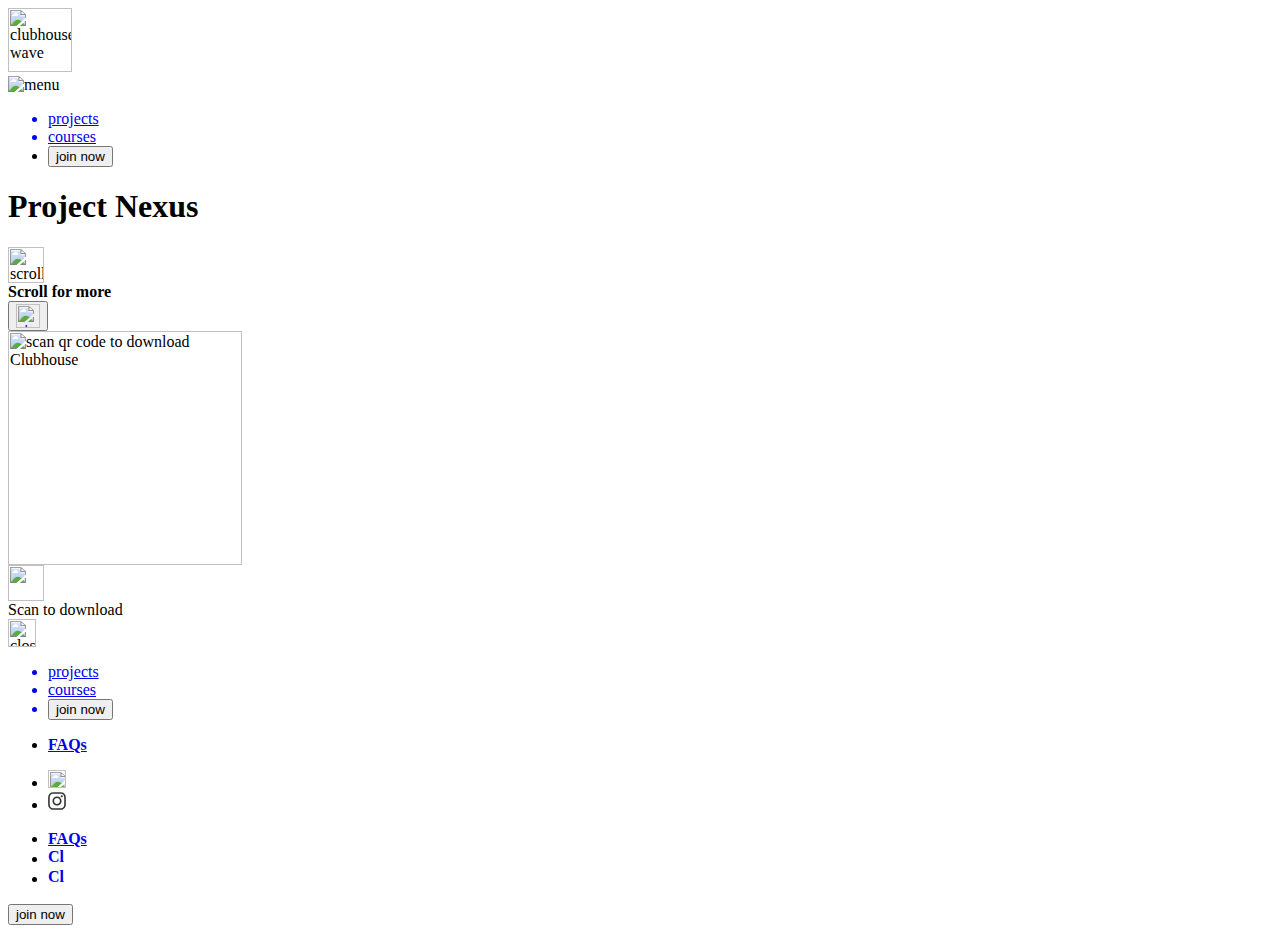
==== index.html @ d190c7ca "Project Nexus code pushed by yogi" ====
<!DOCTYPE HTML PUBLIC "-//W3C//DTD HTML 4.0 Transitional//EN" "http://www.w3.org/TR/REC-html40/loose.dtd">
<html lang="en">

<head>
  <!-- Google Tag Manager -->
  <script>(function(w,d,s,l,i){w[l]=w[l]||[];w[l].push({'gtm.start':
  new Date().getTime(),event:'gtm.js'});var f=d.getElementsByTagName(s)[0],
  j=d.createElement(s),dl=l!='dataLayer'?'&l='+l:'';j.async=true;j.src=
  'https://www.googletagmanager.com/gtm.js?id='+i+dl;f.parentNode.insertBefore(j,f);
  })(window,document,'script','dataLayer','GTM-T3HHJVG');</script>
  <!-- End Google Tag Manager -->

  
    <script src="https://browser.sentry-cdn.com/5.15.5/bundle.min.js"
      integrity="sha384-wF7Jc4ZlWVxe/L8Ji3hOIBeTgo/HwFuaeEfjGmS3EXAG7Y+7Kjjr91gJpJtr+PAT"
      crossorigin="anonymous"></script>
    <script type="text/javascript">Sentry.init({ dsn: 'https://6ce348d3f97e4220a9db5e69183fcd17@o325556.ingest.sentry.io/5245621' });</script>
  <script src="index.js"></script> 
  
  
  
  
  <meta charset="UTF-8">
  <meta name="archive.org_bot" content="noindex">
  
  <meta http-equiv="X-UA-Compatible" content="ie=edge">
  <meta name="viewport" content="width=device-width, initial-scale=1, shrink-to-fit=no">

  <link rel="shortcut icon" href="https://static-assets.clubhouseapi.com/static/favicon.8e5cc2aeba01.ico" type="image/x-icon">
  <link rel="apple-touch-icon" sizes="180x180" href="https://static-assets.clubhouseapi.com/static/apple-touch-icon.880349ac9574.png">
  <link rel="icon" type="image/png" sizes="32x32" href="https://static-assets.clubhouseapi.com/static/favicon-32x32.90cedb25a222.png">
  <link rel="icon" type="image/png" sizes="16x16" href="https://static-assets.clubhouseapi.com/static/favicon-16x16.7b5b5280ee57.png">
  <link rel="manifest" href="https://static-assets.clubhouseapi.com/static/site.87d005be8c08.webmanifest">

  <title>
    
Project Nexus

  </title>

  <link href="https://fonts.googleapis.com/css?family=Nunito:300,400,600,700,800,900&display=swap" rel="stylesheet">
  
  <style>
    a {
      cursor: pointer;
    }
  </style>
  

<style>
  @font-face {
    font-family: "GT Maru";
    font-weight: 300;
    src: url('/static/fonts/GT-Maru-Light.woff2') format("opentype");
  }
  @font-face {
    font-family: "GT Maru";
    font-weight: 400;
    src: url('/static/fonts/GT-Maru-Regular.woff2') format("opentype");
  }
  @font-face {
    font-family: "GT Maru";
    font-weight: 500;
    src: url('/static/fonts/GT-Maru-Medium.woff2') format("opentype");
  }
  @font-face {
    font-family: "GT Maru";
    font-weight: 700;
    src: url('/static/fonts/GT-Maru-Bold.woff2') format("opentype");
  }
  @font-face {
    font-family: "GT Maru";
    font-weight: 900;
    src: url('/static/fonts/GT-Maru-Black.woff2') format("opentype");
  }

  @font-face {
    font-family: "Lars Clubhouse";
    font-weight: 400;
    src: url('/static/fonts/LarsClubhouse-Regular.woff') format("woff");
  }
  @font-face {
    font-family: "Lars Clubhouse";
    font-weight: 700;
    src: url('/static/fonts/LarsClubhouse-BoldCondensed.woff') format("woff");
  }
</style>
  
    <meta name="theme-color" content="#FBF8EF" />
    <link href="https://static-assets.clubhouseapi.com/static/dotcom/main.0eab33f6b79d.css" rel="stylesheet" />
    
      <style>
        *:root {
          --ch-eggshell: #FBF8EF;
        }

        .ch-scroll-page {
          background-color: var(--ch-yellow-500);
        }

        .ch-footer-links li, .ch-copyright {
          color: var(--ch-gray-950);
        }

        .ch-theme[data-theme="dark"] {
          --ch-text-primary: var(--ch-gray-950);
          --ch-text-light: var(--ch-gray-600);
          --ch-background: var(--ch-eggshell);
          --ch-foreground: var(--ch-gray-950);
        }

  
        .ch-theme[data-theme="dark"] .ch-btn--yellow, 
        .ch-theme[data-theme="dark"] #ch-get-clubhouse-body-btn--mobile {
          background-color: var(--ch-white);
          color:var(--ch-gray-950);
        }

        .ch-theme[data-theme="dark"] .ch-btn--yellow:hover,
        .ch-theme[data-theme="dark"] #ch-get-clubhouse-body-btn--mobile:hover {
          background-color: var(--ch-gray-950);
          color: var(--ch-white);
        }

        .ch-theme[data-theme="light"] .ch-btn--yellow, 
        .ch-theme[data-theme="light"] #ch-get-clubhouse-body-btn--mobile {
          background-color: var(--ch-gray-950);
          color: var(--ch-white);
        }

        .ch-theme[data-theme="light"] .ch-btn--yellow:hover,
        .ch-theme[data-theme="light"] #ch-get-clubhouse-body-btn--mobile:hover {
          background-color: var(--ch-white);
          color: var(--ch-gray-950);
        }


        .ch-nav-links li, 
        button,
        .ch-btn--yellow {
          text-transform: lowercase;
        }

        .ch-scroll-cta {
          background-color: var(--ch-yellow-500);
        }

        .ch-scroll-cta--text {
          color: var(--ch-gray-950);
          font-weight: 700;
        }

        .ch-footer-links li, .ch-copyright {
          text-transform: unset;
        }

        .ch-social-icon:hover {
          filter: brightness(0) saturate(100%) invert(42%) sepia(100%) saturate(392%) hue-rotate(341deg) brightness(98%) contrast(103%);
        }

        .ch-action-text-container {
          font-size: 72px;
        }

        .ch-footer-links li {
          font-weight: 800;
        }

        .ch-copyright {
          font-size: 12px;
        }

        @media only screen and (max-device-width: 549px) {
          .ch-action-text-container {
            font-size: 42px;
          }
        }

      </style>
      <script>
          window.useCH2Theme = true;
      </script>
    


  
  
    
    
   
    <meta name="theme-color" content="#2F80ED">
    <meta name="title" content="Clubhouse">
    <meta name="description" content="Huuuge group voice notes with all of your friends">

    <meta property="og:type" content="website">
    <meta property="og:site_name" content="Clubhouse">
    <meta property="og:title" content="Clubhouse">
    <meta property="og:description" content="Huuuge group voice notes with all of your friends">

    <meta name="twitter:card" content="summary">
    <meta name="twitter:site" content="@clubhouse">
    <meta name="twitter:title" content="Clubhouse">
    <meta name="twitter:description" content="Huuuge group voice notes with all of your friends">

    
      <meta property="og:url" content="https://www.clubhouse.com/">
      <meta name="twitter:url" content="https://www.clubhouse.com/">
    


    
      <meta property="og:image" content="https://static-assets.clubhouseapi.com/static/img/full_tn_new.bb150f3218ef.png">
      <meta name="twitter:image" content="https://static-assets.clubhouseapi.com/static/img/full_tn_new.bb150f3218ef.png">
    

    
  
  
  
</head>
<body class="">
  <!-- Google Tag Manager (noscript) -->
  <noscript><iframe src="https://www.googletagmanager.com/ns.html?id=GTM-T3HHJVG"
  height="0" width="0" style="display:none;visibility:hidden"></iframe></noscript>
  <!-- End Google Tag Manager (noscript) -->
  
            
        <div class="ch-scroll-buffer" id="scroll-buffer"></div>
        <div class="ch-landing">
            <header>
                <div
                    class="ch-landing-img-container ch-avatar-group-block"
                    id="ch-hand-logo-container"
                >
                    <div class="ch-hand-wave-img-container">
                        <img
                            class="ch-wave-img"
                            alt="clubhouse wave"
                            src=https://static-assets.clubhouseapi.com/static/img/img_hand_wave.3454a59f2b06.svg
                            height="64"
                        />
                        <img
                            class="ch-wave-img"
                            alt="clubhouse wave"
                            src=https://static-assets.clubhouseapi.com/static/img/img_hand_wave.3454a59f2b06.svg
                            style="clip-path: inset(100% 0 0 0)"
                            id="ch-hand-logo-dark-theme"
                        />
                    </div>
                </div>
                <div
                    class="ch-device-restricted--mobile ch-mobile-menu-container ch-theme ch-avatar-group-block"
                >
                    <!-- <a class="ch-mobile-get-app-link" href="https://clubhouse.com/app"
                        >get the app</a
                    > -->
                    <div
                        class="ch-landing-img-container ch-device-restricted--mobile"
                        id="ch-hamburger-menu-container"
                    >
                        <img
                            class="ch-hamburger-menu-img"
                            id="ch-hamburger-menu-light-theme"
                            alt="menu"
                            src=https://static-assets.clubhouseapi.com/static/img/icon_hamburger_menu_dark.e3b1cf329cb8.svg
                            id="ch-hamburger-menu-light-theme"
                        />
                        <img
                            class="ch-hamburger-menu-img"
                            alt="menu"
                            src=https://static-assets.clubhouseapi.com/static/img/icon_hamburger_menu_dark.e3b1cf329cb8.svg
                            style="clip-path: inset(100% 0 0 0)"
                            id="ch-hamburger-menu-dark-theme"
                        />
                    </div>
                </div>
                <ul
                    class="ch-nav-links ch-theme ch-avatar-group-block"
                    data-theme="light"
                >
                    <a href="#">
                        <li>Projects</li>
                    </a>
                    <a href="./Courses.html" target="main_frame">
                        <li>Courses</li>
                    </a>
                    <li>
                        <button
                            class="ch-btn--transparent ch-header-btn"
                            id="ch-header-cta-btn"
                        >
                            Join Now
                        </button>
                    </li>
                </ul>
            </header>
            <main>
                <div class="ch-main-content-container" id="main_frame">
                    <div id="ch-logo-arrow-container">
                        <div
                            class="ch-landing-img-container ch-avatar-group-block"
                            id="ch-logo-container"
                        >
                            <!-- <img
                                class="ch-landing-img ch-mount-animation--slide-bottom"
                                src=https://static-assets.clubhouseapi.com/static/img/clubhouse_logo_dark.2677abb66623.svg
                                alt="Clubhouse logo"
                                id="ch-image-light"
                            /> -->
                            <h1>Project Nexus</h1>
                            <!-- <img
                                class="ch-landing-img"
                                src=https://static-assets.clubhouseapi.com/static/img/clubhouse_logo_dark.2677abb66623.svg
                                alt="Clubhouse logo"
                                id="ch-image-dark-theme"
                                style="clip-path: inset(100% 0 0 0)"
                            /> -->
                        </div>

                        <div class="ch-floating-arrow ch-invisible" id="floating-arrow">
                            <img
                                src=https://static-assets.clubhouseapi.com/static/img/icon_arrow_down.30d965af62c2.svg
                                alt="scroll for more"
                                height="36"
                            />
                        </div>
                    </div>
                    <div class="ch-action-text-container" style="display: none">
                        <div
                            class="ch-theme ch-avatar-group-block ch-cta-text"
                            data-theme="dark"
                        >
                            <span class="ch-device-restricted--desktop">
                                Innovate. Collaborate. Elevate
                                
                            </span>
                            <span class="ch-device-restricted--mobile">
                                Innovate. Collaborate. Elevate
                            </span>
                        </div>
                        <div class="ch-btn-container ch-theme" data-theme="light"> 
                            <div class="ch-device-restricted--mobile">
                                <a href="#">
                                    <button
                                        class="ch-btn--yellow ch-avatar-group-block"
                                        id="ch-get-clubhouse-body-btn--mobile"
                                    >
                                        button
                                    </button>
                                </a>
                            </div>
                            <div
                                class="ch-device-restricted--desktop ch-desktop-action-btn-container"
                            >
                                <button
                                    class="ch-btn--yellow ch-avatar-group-block"
                                    id="ch-get-clubhouse-body-btn"
                                >
                                button
                                </button>
                            </div>
                        </div>
                    </div>
                </div>
            </main>
            <div class="ch-scroll-cta">
                <div class="ch-scroll-cta--text">Scroll for more</div>
            </div>
        </div>
        <div class="ch-scroll-page"></div>
        <div class="ch-overlay ch-hidden" id="ch-modal-overlay">
            <div class="ch-overlay-content">
                <div class="ch-modal">
                    <div class="ch-modal-close-btn-container">
                        <button
                            class="ch-btn--transparent ch-btn--compact ch-btn--borderless"
                            id="ch-modal-close-btn"
                        >
                            <img
                                alt="close modal"
                                src=https://static-assets.clubhouseapi.com/static/img/icon_close.0c3f7f7dc68d.svg
                                height="24"
                            />
                        </button>
                    </div>
                    <div class="ch-modal-content">
                        <img
                            alt="scan qr code to download Clubhouse"
                            src=https://static-assets.clubhouseapi.com/static/img/homepage/qr_code_dark.abd8babca33e.png
                            height="234"
                        />
                    </div>
                    <div class="ch-modal-subtext-container">
                        <div>
                            <div class="ch-modal-download-arrow-container">
                                <img
                                    class="ch-modal-download-arrow"
                                    src=https://static-assets.clubhouseapi.com/static/img/icon_arrow_down.30d965af62c2.svg
                                    height="36"
                                />
                            </div>
                            <div class="ch-modal-subtext">Scan to download</div>
                        </div>
                    </div>
                </div>
            </div>
        </div>
        <div class="ch-hamburger-menu-content ch-hidden">
            <div class="ch-hamburger-menu-close-btn-container">
                <img
                    alt="close menu"
                    src=https://static-assets.clubhouseapi.com/static/img/icon_close.0c3f7f7dc68d.svg
                    height="28"
                    id="ch-close-menu"
                />
            </div>
            <ul
                class="ch-nav-links ch-avatar-group-block ch-mobile-nav-links"
                data-theme="dark"
            >
                <a href="#">
                    <li>Projects</li>
                </a>
                <a href="./Courses.html">
                    <li>Courses</li>
                </a>
                <a href="#">
                    <li>
                        <button class="ch-btn--transparent">Join Now</button>
                    </li>
                </a>
            </ul>
            <footer class="ch-hamburger-footer">
                <ul class="ch-footer-links">
                    
                    <li>
                        <a href="#">FAQs</a>
                    </li>
                </ul>
                <ul class="ch-footer-links ch-hamburger-social-links">
                    <li>
                        <a href="#">
                            <img
                                src=https://static-assets.clubhouseapi.com/static/img/icon_twitter_web_dark.9a4902b61f14.svg
                                alt="Clubhouse twitter"
                                class="ch-social-icon"
                                height="18"
                            />
                        </a>
                    </li>
                    <li>
                        <a href="#">
                            <img
                                src="asserts/insta_logo.svg"

                                alt="instagram"
                                class="ch-social-icon"
                                height="18"
                            />
                        </a>
                    </li>
                </ul>
                
            </footer>
            
        </div>
        <footer class="ch-device-restricted--desktop">
            <ul class="ch-footer-links ch-avatar-group-block">
                
                <li>
                    <a href="#">FAQs</a>
                </li>
                <li>
                    <a href="#">
                        <img
                            src=https://static-assets.clubhouseapi.com/static/img/icon_twitter_web_ch2.c75ce32d753d.svg
                            alt="Clubhouse twitter"
                            class="ch-social-icon"
                            height="16"
                        />
                    </a>
                </li>
                <li>
                    <a href="#">
                        <img
                            src=https://static-assets.clubhouseapi.com/static/img/icon_instagram_web_ch2.268a91db2063.svg
                            alt="Clubhouse instagram"
                            class="ch-social-icon"
                            height="16"
                        />
                    </a>
                </li>
            </ul>
            <!-- <div class="ch-copyright ch-avatar-group-block">
                &#169; <span class="ch-copyright-year">2023</span> Alpha Exploration Co.
                
            </div> -->
            <button
            class="ch-btn--transparent ch-header-btn"
            id="ch-header-cta-btn"
        >
            Join Now
        </button>

            
        </footer>
        <div id="avatar-groups">
            <div class="ch-avatar-group-block"></div>
        </div>
    
            
  
   <script defer>
    if (CSS && "paintWorklet" in CSS) {
      CSS.paintWorklet.addModule("https://static-assets.clubhouseapi.com/static/js/vendor/smoothCorners.d2b6a990963b.js");
    }
    </script> 
    <script src="https://static-assets.clubhouseapi.com/static/dotcom/bundle.9d53a80a5011.js"></script>


  <script id="__ch_content_data" type="application/json">""</script>
 
  
</body>
</html>
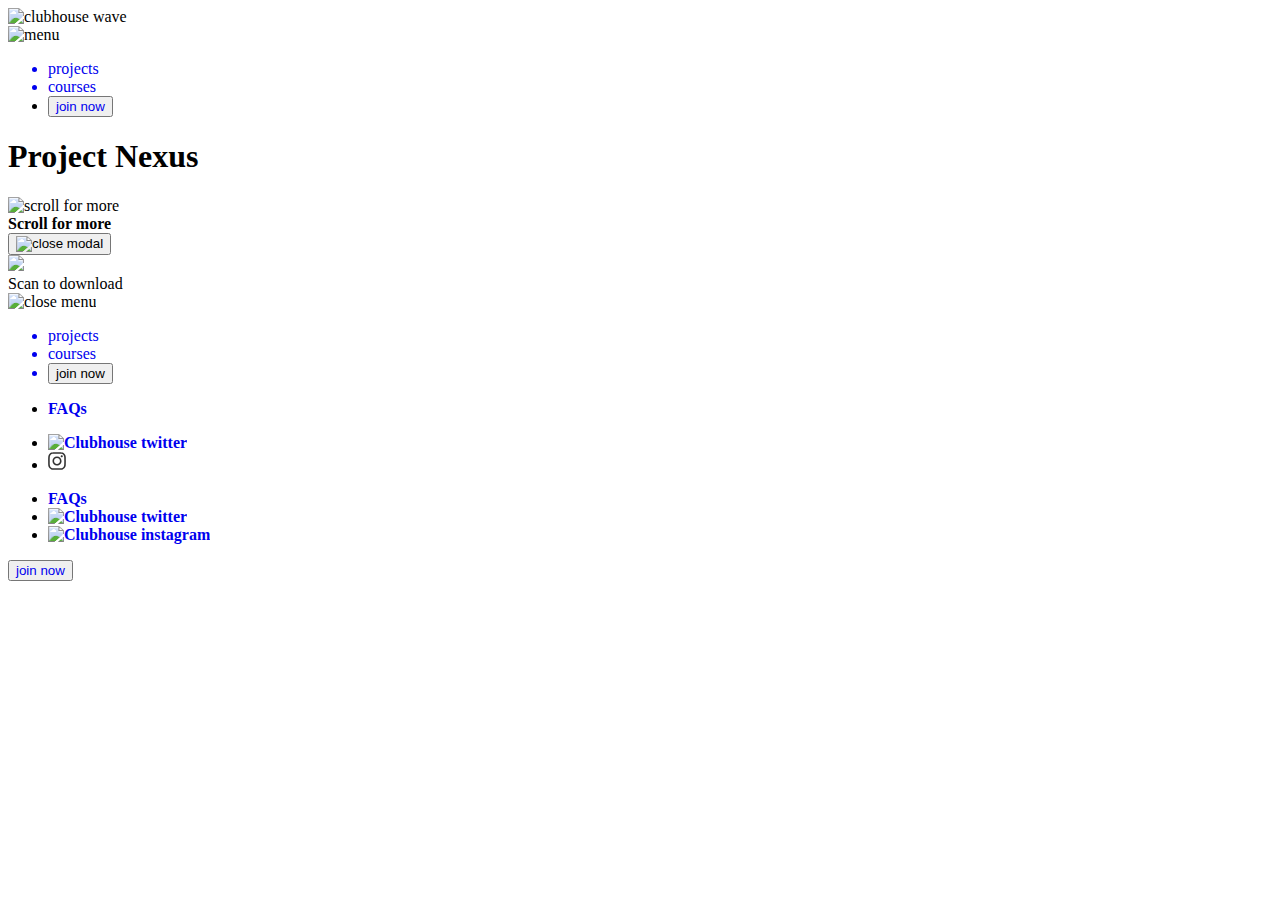
==== commit 761dfdc9: "Add files via upload" ====
--- a/index.html
+++ b/index.html
@@ -1,528 +1,530 @@
-
-
-
-<!DOCTYPE HTML PUBLIC "-//W3C//DTD HTML 4.0 Transitional//EN" "http://www.w3.org/TR/REC-html40/loose.dtd">
-<html lang="en">
-
-<head>
-  <!-- Google Tag Manager -->
-  <script>(function(w,d,s,l,i){w[l]=w[l]||[];w[l].push({'gtm.start':
-  new Date().getTime(),event:'gtm.js'});var f=d.getElementsByTagName(s)[0],
-  j=d.createElement(s),dl=l!='dataLayer'?'&l='+l:'';j.async=true;j.src=
-  'https://www.googletagmanager.com/gtm.js?id='+i+dl;f.parentNode.insertBefore(j,f);
-  })(window,document,'script','dataLayer','GTM-T3HHJVG');</script>
-  <!-- End Google Tag Manager -->
-
-  
-    <script src="https://browser.sentry-cdn.com/5.15.5/bundle.min.js"
-      integrity="sha384-wF7Jc4ZlWVxe/L8Ji3hOIBeTgo/HwFuaeEfjGmS3EXAG7Y+7Kjjr91gJpJtr+PAT"
-      crossorigin="anonymous"></script>
-    <script type="text/javascript">Sentry.init({ dsn: 'https://6ce348d3f97e4220a9db5e69183fcd17@o325556.ingest.sentry.io/5245621' });</script>
-  <script src="index.js"></script> 
-  
-  
-  
-  
-  <meta charset="UTF-8">
-  <meta name="archive.org_bot" content="noindex">
-  
-  <meta http-equiv="X-UA-Compatible" content="ie=edge">
-  <meta name="viewport" content="width=device-width, initial-scale=1, shrink-to-fit=no">
-
-  <link rel="shortcut icon" href="https://static-assets.clubhouseapi.com/static/favicon.8e5cc2aeba01.ico" type="image/x-icon">
-  <link rel="apple-touch-icon" sizes="180x180" href="https://static-assets.clubhouseapi.com/static/apple-touch-icon.880349ac9574.png">
-  <link rel="icon" type="image/png" sizes="32x32" href="https://static-assets.clubhouseapi.com/static/favicon-32x32.90cedb25a222.png">
-  <link rel="icon" type="image/png" sizes="16x16" href="https://static-assets.clubhouseapi.com/static/favicon-16x16.7b5b5280ee57.png">
-  <link rel="manifest" href="https://static-assets.clubhouseapi.com/static/site.87d005be8c08.webmanifest">
-
-  <title>
-    
-Project Nexus
-
-  </title>
-
-  <link href="https://fonts.googleapis.com/css?family=Nunito:300,400,600,700,800,900&display=swap" rel="stylesheet">
-  
-  <style>
-    a {
-      cursor: pointer;
-    }
-  </style>
-  
-
-<style>
-  @font-face {
-    font-family: "GT Maru";
-    font-weight: 300;
-    src: url('/static/fonts/GT-Maru-Light.woff2') format("opentype");
-  }
-  @font-face {
-    font-family: "GT Maru";
-    font-weight: 400;
-    src: url('/static/fonts/GT-Maru-Regular.woff2') format("opentype");
-  }
-  @font-face {
-    font-family: "GT Maru";
-    font-weight: 500;
-    src: url('/static/fonts/GT-Maru-Medium.woff2') format("opentype");
-  }
-  @font-face {
-    font-family: "GT Maru";
-    font-weight: 700;
-    src: url('/static/fonts/GT-Maru-Bold.woff2') format("opentype");
-  }
-  @font-face {
-    font-family: "GT Maru";
-    font-weight: 900;
-    src: url('/static/fonts/GT-Maru-Black.woff2') format("opentype");
-  }
-
-  @font-face {
-    font-family: "Lars Clubhouse";
-    font-weight: 400;
-    src: url('/static/fonts/LarsClubhouse-Regular.woff') format("woff");
-  }
-  @font-face {
-    font-family: "Lars Clubhouse";
-    font-weight: 700;
-    src: url('/static/fonts/LarsClubhouse-BoldCondensed.woff') format("woff");
-  }
-</style>
-  
-    <meta name="theme-color" content="#FBF8EF" />
-    <link href="https://static-assets.clubhouseapi.com/static/dotcom/main.0eab33f6b79d.css" rel="stylesheet" />
-    
-      <style>
-        *:root {
-          --ch-eggshell: #FBF8EF;
-        }
-
-        .ch-scroll-page {
-          background-color: var(--ch-yellow-500);
-        }
-
-        .ch-footer-links li, .ch-copyright {
-          color: var(--ch-gray-950);
-        }
-
-        .ch-theme[data-theme="dark"] {
-          --ch-text-primary: var(--ch-gray-950);
-          --ch-text-light: var(--ch-gray-600);
-          --ch-background: var(--ch-eggshell);
-          --ch-foreground: var(--ch-gray-950);
-        }
-
-  
-        .ch-theme[data-theme="dark"] .ch-btn--yellow, 
-        .ch-theme[data-theme="dark"] #ch-get-clubhouse-body-btn--mobile {
-          background-color: var(--ch-white);
-          color:var(--ch-gray-950);
-        }
-
-        .ch-theme[data-theme="dark"] .ch-btn--yellow:hover,
-        .ch-theme[data-theme="dark"] #ch-get-clubhouse-body-btn--mobile:hover {
-          background-color: var(--ch-gray-950);
-          color: var(--ch-white);
-        }
-
-        .ch-theme[data-theme="light"] .ch-btn--yellow, 
-        .ch-theme[data-theme="light"] #ch-get-clubhouse-body-btn--mobile {
-          background-color: var(--ch-gray-950);
-          color: var(--ch-white);
-        }
-
-        .ch-theme[data-theme="light"] .ch-btn--yellow:hover,
-        .ch-theme[data-theme="light"] #ch-get-clubhouse-body-btn--mobile:hover {
-          background-color: var(--ch-white);
-          color: var(--ch-gray-950);
-        }
-
-
-        .ch-nav-links li, 
-        button,
-        .ch-btn--yellow {
-          text-transform: lowercase;
-        }
-
-        .ch-scroll-cta {
-          background-color: var(--ch-yellow-500);
-        }
-
-        .ch-scroll-cta--text {
-          color: var(--ch-gray-950);
-          font-weight: 700;
-        }
-
-        .ch-footer-links li, .ch-copyright {
-          text-transform: unset;
-        }
-
-        .ch-social-icon:hover {
-          filter: brightness(0) saturate(100%) invert(42%) sepia(100%) saturate(392%) hue-rotate(341deg) brightness(98%) contrast(103%);
-        }
-
-        .ch-action-text-container {
-          font-size: 72px;
-        }
-
-        .ch-footer-links li {
-          font-weight: 800;
-        }
-
-        .ch-copyright {
-          font-size: 12px;
-        }
-
-        @media only screen and (max-device-width: 549px) {
-          .ch-action-text-container {
-            font-size: 42px;
-          }
-        }
-
-      </style>
-      <script>
-          window.useCH2Theme = true;
-      </script>
-    
-
-
-  
-  
-    
-    
-   
-    <meta name="theme-color" content="#2F80ED">
-    <meta name="title" content="Clubhouse">
-    <meta name="description" content="Huuuge group voice notes with all of your friends">
-
-    <meta property="og:type" content="website">
-    <meta property="og:site_name" content="Clubhouse">
-    <meta property="og:title" content="Clubhouse">
-    <meta property="og:description" content="Huuuge group voice notes with all of your friends">
-
-    <meta name="twitter:card" content="summary">
-    <meta name="twitter:site" content="@clubhouse">
-    <meta name="twitter:title" content="Clubhouse">
-    <meta name="twitter:description" content="Huuuge group voice notes with all of your friends">
-
-    
-      <meta property="og:url" content="https://www.clubhouse.com/">
-      <meta name="twitter:url" content="https://www.clubhouse.com/">
-    
-
-
-    
-      <meta property="og:image" content="https://static-assets.clubhouseapi.com/static/img/full_tn_new.bb150f3218ef.png">
-      <meta name="twitter:image" content="https://static-assets.clubhouseapi.com/static/img/full_tn_new.bb150f3218ef.png">
-    
-
-    
-  
-  
-  
-</head>
-<body class="">
-  <!-- Google Tag Manager (noscript) -->
-  <noscript><iframe src="https://www.googletagmanager.com/ns.html?id=GTM-T3HHJVG"
-  height="0" width="0" style="display:none;visibility:hidden"></iframe></noscript>
-  <!-- End Google Tag Manager (noscript) -->
-  
-            
-        <div class="ch-scroll-buffer" id="scroll-buffer"></div>
-        <div class="ch-landing">
-            <header>
-                <div
-                    class="ch-landing-img-container ch-avatar-group-block"
-                    id="ch-hand-logo-container"
-                >
-                    <div class="ch-hand-wave-img-container">
-                        <img
-                            class="ch-wave-img"
-                            alt="clubhouse wave"
-                            src=https://static-assets.clubhouseapi.com/static/img/img_hand_wave.3454a59f2b06.svg
-                            height="64"
-                        />
-                        <img
-                            class="ch-wave-img"
-                            alt="clubhouse wave"
-                            src=https://static-assets.clubhouseapi.com/static/img/img_hand_wave.3454a59f2b06.svg
-                            style="clip-path: inset(100% 0 0 0)"
-                            id="ch-hand-logo-dark-theme"
-                        />
-                    </div>
-                </div>
-                <div
-                    class="ch-device-restricted--mobile ch-mobile-menu-container ch-theme ch-avatar-group-block"
-                >
-                    <!-- <a class="ch-mobile-get-app-link" href="https://clubhouse.com/app"
-                        >get the app</a
-                    > -->
-                    <div
-                        class="ch-landing-img-container ch-device-restricted--mobile"
-                        id="ch-hamburger-menu-container"
-                    >
-                        <img
-                            class="ch-hamburger-menu-img"
-                            id="ch-hamburger-menu-light-theme"
-                            alt="menu"
-                            src=https://static-assets.clubhouseapi.com/static/img/icon_hamburger_menu_dark.e3b1cf329cb8.svg
-                            id="ch-hamburger-menu-light-theme"
-                        />
-                        <img
-                            class="ch-hamburger-menu-img"
-                            alt="menu"
-                            src=https://static-assets.clubhouseapi.com/static/img/icon_hamburger_menu_dark.e3b1cf329cb8.svg
-                            style="clip-path: inset(100% 0 0 0)"
-                            id="ch-hamburger-menu-dark-theme"
-                        />
-                    </div>
-                </div>
-                <ul
-                    class="ch-nav-links ch-theme ch-avatar-group-block"
-                    data-theme="light"
-                >
-                    <a href="#">
-                        <li>Projects</li>
-                    </a>
-                    <a href="./Courses.html" target="main_frame">
-                        <li>Courses</li>
-                    </a>
-                    <li>
-                        <button
-                            class="ch-btn--transparent ch-header-btn"
-                            id="ch-header-cta-btn"
-                        >
-                            Join Now
-                        </button>
-                    </li>
-                </ul>
-            </header>
-            <main>
-                <div class="ch-main-content-container" id="main_frame">
-                    <div id="ch-logo-arrow-container">
-                        <div
-                            class="ch-landing-img-container ch-avatar-group-block"
-                            id="ch-logo-container"
-                        >
-                            <!-- <img
-                                class="ch-landing-img ch-mount-animation--slide-bottom"
-                                src=https://static-assets.clubhouseapi.com/static/img/clubhouse_logo_dark.2677abb66623.svg
-                                alt="Clubhouse logo"
-                                id="ch-image-light"
-                            /> -->
-                            <h1>Project Nexus</h1>
-                            <!-- <img
-                                class="ch-landing-img"
-                                src=https://static-assets.clubhouseapi.com/static/img/clubhouse_logo_dark.2677abb66623.svg
-                                alt="Clubhouse logo"
-                                id="ch-image-dark-theme"
-                                style="clip-path: inset(100% 0 0 0)"
-                            /> -->
-                        </div>
-
-                        <div class="ch-floating-arrow ch-invisible" id="floating-arrow">
-                            <img
-                                src=https://static-assets.clubhouseapi.com/static/img/icon_arrow_down.30d965af62c2.svg
-                                alt="scroll for more"
-                                height="36"
-                            />
-                        </div>
-                    </div>
-                    <div class="ch-action-text-container" style="display: none">
-                        <div
-                            class="ch-theme ch-avatar-group-block ch-cta-text"
-                            data-theme="dark"
-                        >
-                            <span class="ch-device-restricted--desktop">
-                                Innovate. Collaborate. Elevate
-                                
-                            </span>
-                            <span class="ch-device-restricted--mobile">
-                                Innovate. Collaborate. Elevate
-                            </span>
-                        </div>
-                        <div class="ch-btn-container ch-theme" data-theme="light"> 
-                            <div class="ch-device-restricted--mobile">
-                                <a href="#">
-                                    <button
-                                        class="ch-btn--yellow ch-avatar-group-block"
-                                        id="ch-get-clubhouse-body-btn--mobile"
-                                    >
-                                        button
-                                    </button>
-                                </a>
-                            </div>
-                            <div
-                                class="ch-device-restricted--desktop ch-desktop-action-btn-container"
-                            >
-                                <button
-                                    class="ch-btn--yellow ch-avatar-group-block"
-                                    id="ch-get-clubhouse-body-btn"
-                                >
-                                button
-                                </button>
-                            </div>
-                        </div>
-                    </div>
-                </div>
-            </main>
-            <div class="ch-scroll-cta">
-                <div class="ch-scroll-cta--text">Scroll for more</div>
-            </div>
-        </div>
-        <div class="ch-scroll-page"></div>
-        <div class="ch-overlay ch-hidden" id="ch-modal-overlay">
-            <div class="ch-overlay-content">
-                <div class="ch-modal">
-                    <div class="ch-modal-close-btn-container">
-                        <button
-                            class="ch-btn--transparent ch-btn--compact ch-btn--borderless"
-                            id="ch-modal-close-btn"
-                        >
-                            <img
-                                alt="close modal"
-                                src=https://static-assets.clubhouseapi.com/static/img/icon_close.0c3f7f7dc68d.svg
-                                height="24"
-                            />
-                        </button>
-                    </div>
-                    <div class="ch-modal-content">
-                        <img
-                            alt="scan qr code to download Clubhouse"
-                            src=https://static-assets.clubhouseapi.com/static/img/homepage/qr_code_dark.abd8babca33e.png
-                            height="234"
-                        />
-                    </div>
-                    <div class="ch-modal-subtext-container">
-                        <div>
-                            <div class="ch-modal-download-arrow-container">
-                                <img
-                                    class="ch-modal-download-arrow"
-                                    src=https://static-assets.clubhouseapi.com/static/img/icon_arrow_down.30d965af62c2.svg
-                                    height="36"
-                                />
-                            </div>
-                            <div class="ch-modal-subtext">Scan to download</div>
-                        </div>
-                    </div>
-                </div>
-            </div>
-        </div>
-        <div class="ch-hamburger-menu-content ch-hidden">
-            <div class="ch-hamburger-menu-close-btn-container">
-                <img
-                    alt="close menu"
-                    src=https://static-assets.clubhouseapi.com/static/img/icon_close.0c3f7f7dc68d.svg
-                    height="28"
-                    id="ch-close-menu"
-                />
-            </div>
-            <ul
-                class="ch-nav-links ch-avatar-group-block ch-mobile-nav-links"
-                data-theme="dark"
-            >
-                <a href="#">
-                    <li>Projects</li>
-                </a>
-                <a href="./Courses.html">
-                    <li>Courses</li>
-                </a>
-                <a href="#">
-                    <li>
-                        <button class="ch-btn--transparent">Join Now</button>
-                    </li>
-                </a>
-            </ul>
-            <footer class="ch-hamburger-footer">
-                <ul class="ch-footer-links">
-                    
-                    <li>
-                        <a href="#">FAQs</a>
-                    </li>
-                </ul>
-                <ul class="ch-footer-links ch-hamburger-social-links">
-                    <li>
-                        <a href="#">
-                            <img
-                                src=https://static-assets.clubhouseapi.com/static/img/icon_twitter_web_dark.9a4902b61f14.svg
-                                alt="Clubhouse twitter"
-                                class="ch-social-icon"
-                                height="18"
-                            />
-                        </a>
-                    </li>
-                    <li>
-                        <a href="#">
-                            <img
-                                src="asserts/insta_logo.svg"
-
-                                alt="instagram"
-                                class="ch-social-icon"
-                                height="18"
-                            />
-                        </a>
-                    </li>
-                </ul>
-                
-            </footer>
-            
-        </div>
-        <footer class="ch-device-restricted--desktop">
-            <ul class="ch-footer-links ch-avatar-group-block">
-                
-                <li>
-                    <a href="#">FAQs</a>
-                </li>
-                <li>
-                    <a href="#">
-                        <img
-                            src=https://static-assets.clubhouseapi.com/static/img/icon_twitter_web_ch2.c75ce32d753d.svg
-                            alt="Clubhouse twitter"
-                            class="ch-social-icon"
-                            height="16"
-                        />
-                    </a>
-                </li>
-                <li>
-                    <a href="#">
-                        <img
-                            src=https://static-assets.clubhouseapi.com/static/img/icon_instagram_web_ch2.268a91db2063.svg
-                            alt="Clubhouse instagram"
-                            class="ch-social-icon"
-                            height="16"
-                        />
-                    </a>
-                </li>
-            </ul>
-            <!-- <div class="ch-copyright ch-avatar-group-block">
-                &#169; <span class="ch-copyright-year">2023</span> Alpha Exploration Co.
-                
-            </div> -->
-            <button
-            class="ch-btn--transparent ch-header-btn"
-            id="ch-header-cta-btn"
-        >
-            Join Now
-        </button>
-
-            
-        </footer>
-        <div id="avatar-groups">
-            <div class="ch-avatar-group-block"></div>
-        </div>
-    
-            
-  
-   <script defer>
-    if (CSS && "paintWorklet" in CSS) {
-      CSS.paintWorklet.addModule("https://static-assets.clubhouseapi.com/static/js/vendor/smoothCorners.d2b6a990963b.js");
-    }
-    </script> 
-    <script src="https://static-assets.clubhouseapi.com/static/dotcom/bundle.9d53a80a5011.js"></script>
-
-
-  <script id="__ch_content_data" type="application/json">""</script>
- 
-  
-</body>
+
+
+
+<!DOCTYPE html>
+<html lang="en">
+
+<head>
+  <!-- Google Tag Manager -->
+  <script>(function(w,d,s,l,i){w[l]=w[l]||[];w[l].push({'gtm.start':
+  new Date().getTime(),event:'gtm.js'});var f=d.getElementsByTagName(s)[0],
+  j=d.createElement(s),dl=l!='dataLayer'?'&l='+l:'';j.async=true;j.src=
+  'https://www.googletagmanager.com/gtm.js?id='+i+dl;f.parentNode.insertBefore(j,f);
+  })(window,document,'script','dataLayer','GTM-T3HHJVG');</script>
+  <!-- End Google Tag Manager -->
+
+  
+    <script src="https://browser.sentry-cdn.com/5.15.5/bundle.min.js"
+      integrity="sha384-wF7Jc4ZlWVxe/L8Ji3hOIBeTgo/HwFuaeEfjGmS3EXAG7Y+7Kjjr91gJpJtr+PAT"
+      crossorigin="anonymous"></script>
+    <script type="text/javascript">Sentry.init({ dsn: 'https://6ce348d3f97e4220a9db5e69183fcd17@o325556.ingest.sentry.io/5245621' });</script>
+  <script src="index.js"></script> 
+  
+  
+  
+  
+  <!-- <meta charset="UTF-8">
+  <meta name="archive.org_bot" content="noindex">
+  
+  <meta http-equiv="X-UA-Compatible" content="ie=edge">
+  <meta name="viewport" content="width=device-width, initial-scale=1, shrink-to-fit=no"> -->
+
+  <link rel="shortcut icon" href="https://static-assets.clubhouseapi.com/static/favicon.8e5cc2aeba01.ico" type="image/x-icon">
+  <link rel="apple-touch-icon" sizes="180x180" href="https://static-assets.clubhouseapi.com/static/apple-touch-icon.880349ac9574.png">
+  <link rel="icon" type="image/png" sizes="32x32" href="https://static-assets.clubhouseapi.com/static/favicon-32x32.90cedb25a222.png">
+  <link rel="icon" type="image/png" sizes="16x16" href="https://static-assets.clubhouseapi.com/static/favicon-16x16.7b5b5280ee57.png">
+  <link rel="manifest" href="https://static-assets.clubhouseapi.com/static/site.87d005be8c08.webmanifest">
+
+  <title>
+    
+Project Nexus
+
+  </title>
+
+  <link href="https://fonts.googleapis.com/css?family=Nunito:300,400,600,700,800,900&display=swap" rel="stylesheet">
+  
+  <style>
+    a {
+      cursor: pointer;
+    }
+  </style>
+  
+
+<style>
+  @font-face {
+    font-family: "GT Maru";
+    font-weight: 300;
+    src: url('/static/fonts/GT-Maru-Light.woff2') format("opentype");
+  }
+  @font-face {
+    font-family: "GT Maru";
+    font-weight: 400;
+    src: url('/static/fonts/GT-Maru-Regular.woff2') format("opentype");
+  }
+  @font-face {
+    font-family: "GT Maru";
+    font-weight: 500;
+    src: url('/static/fonts/GT-Maru-Medium.woff2') format("opentype");
+  }
+  @font-face {
+    font-family: "GT Maru";
+    font-weight: 700;
+    src: url('/static/fonts/GT-Maru-Bold.woff2') format("opentype");
+  }
+  @font-face {
+    font-family: "GT Maru";
+    font-weight: 900;
+    src: url('/static/fonts/GT-Maru-Black.woff2') format("opentype");
+  }
+
+  @font-face {
+    font-family: "Lars Clubhouse";
+    font-weight: 400;
+    src: url('/static/fonts/LarsClubhouse-Regular.woff') format("woff");
+  }
+  @font-face {
+    font-family: "Lars Clubhouse";
+    font-weight: 700;
+    src: url('/static/fonts/LarsClubhouse-BoldCondensed.woff') format("woff");
+  }
+</style>
+  
+    <meta name="theme-color" content="#FBF8EF" />
+    <link href="https://static-assets.clubhouseapi.com/static/dotcom/main.0eab33f6b79d.css" rel="stylesheet" />
+    
+      <style>
+        *:root {
+          --ch-eggshell: #FBF8EF;
+        }
+
+        .ch-scroll-page {
+          background-color: var(--ch-yellow-500);
+        }
+
+        .ch-footer-links li, .ch-copyright {
+          color: var(--ch-gray-950);
+        }
+
+        .ch-theme[data-theme="dark"] {
+          --ch-text-primary: var(--ch-gray-950);
+          --ch-text-light: var(--ch-gray-600);
+          --ch-background: var(--ch-eggshell);
+          --ch-foreground: var(--ch-gray-950);
+        }
+
+  
+        .ch-theme[data-theme="dark"] .ch-btn--yellow, 
+        .ch-theme[data-theme="dark"] #ch-get-clubhouse-body-btn--mobile {
+          background-color: var(--ch-white);
+          color:var(--ch-gray-950);
+        }
+
+        .ch-theme[data-theme="dark"] .ch-btn--yellow:hover,
+        .ch-theme[data-theme="dark"] #ch-get-clubhouse-body-btn--mobile:hover {
+          background-color: var(--ch-gray-950);
+          color: var(--ch-white);
+        }
+
+        .ch-theme[data-theme="light"] .ch-btn--yellow, 
+        .ch-theme[data-theme="light"] #ch-get-clubhouse-body-btn--mobile {
+          background-color: var(--ch-gray-950);
+          color: var(--ch-white);
+        }
+
+        .ch-theme[data-theme="light"] .ch-btn--yellow:hover,
+        .ch-theme[data-theme="light"] #ch-get-clubhouse-body-btn--mobile:hover {
+          background-color: var(--ch-white);
+          color: var(--ch-gray-950);
+        }
+        a{
+            text-decoration: none;
+        }
+
+        .ch-nav-links li, 
+        button,
+        .ch-btn--yellow {
+          text-transform: lowercase;
+        }
+
+        .ch-scroll-cta {
+          background-color: var(--ch-yellow-500);
+        }
+
+        .ch-scroll-cta--text {
+          color: var(--ch-gray-950);
+          font-weight: 700;
+        }
+
+        .ch-footer-links li, .ch-copyright {
+          text-transform: unset;
+        }
+
+        .ch-social-icon:hover {
+          filter: brightness(0) saturate(100%) invert(42%) sepia(100%) saturate(392%) hue-rotate(341deg) brightness(98%) contrast(103%);
+        }
+
+        .ch-action-text-container {
+          font-size: 72px;
+        }
+
+        .ch-footer-links li {
+          font-weight: 800;
+        }
+
+        .ch-copyright {
+          font-size: 12px;
+        }
+
+        @media only screen and (max-device-width: 549px) {
+          .ch-action-text-container {
+            font-size: 42px;
+          }
+        }
+
+      </style>
+      <script>
+          window.useCH2Theme = true;
+      </script>
+    
+
+
+  
+  
+    
+    
+   
+    <!-- <meta name="theme-color" content="#2F80ED">
+    <meta name="title" content="Project Nexus">
+    <meta name="description" content="Innovate. Collaborate. Elevate"> -->
+
+    <!-- <meta property="og:type" content="website">
+    <meta property="og:site_name" content="Project Nexus">
+    <meta property="og:title" content="Project Nexus">
+    <meta property="og:description" content="Innovate. Collaborate. Elevate">
+
+    <meta name="twitter:card" content="summary">
+    <meta name="twitter:site" content="@clubhouse">
+    <meta name="twitter:title" content="Clubhouse">
+    <meta name="twitter:description" content="Huuuge group voice notes with all of your friends">
+
+    
+      <meta property="og:url" content="https://www.clubhouse.com/">
+      <meta name="twitter:url" content="https://www.clubhouse.com/">
+    
+
+
+    
+      <meta property="og:image" content="https://static-assets.clubhouseapi.com/static/img/full_tn_new.bb150f3218ef.png">
+      <meta name="twitter:image" content="https://static-assets.clubhouseapi.com/static/img/full_tn_new.bb150f3218ef.png">
+    
+
+     -->
+  
+  
+  
+</head>
+<body class="">
+  <!-- Google Tag Manager (noscript) -->
+  <noscript><iframe src="https://www.googletagmanager.com/ns.html?id=GTM-T3HHJVG"
+  height="0" width="0" style="display:none;visibility:hidden"></iframe></noscript>
+  <!-- End Google Tag Manager (noscript) -->
+  
+            
+        <div class="ch-scroll-buffer" id="scroll-buffer"></div>
+        <div class="ch-landing">
+            <header>
+                <div
+                    class="ch-landing-img-container ch-avatar-group-block"
+                    id="ch-hand-logo-container"
+                >
+                    <div class="ch-hand-wave-img-container">
+                        <img
+                            class="ch-wave-img"
+                            alt="clubhouse wave"
+                            src=https://static-assets.clubhouseapi.com/static/img/img_hand_wave.3454a59f2b06.svg
+                            height="64"
+                        />
+                        <img
+                            class="ch-wave-img"
+                            alt="clubhouse wave"
+                            src=https://static-assets.clubhouseapi.com/static/img/img_hand_wave.3454a59f2b06.svg
+                            style="clip-path: inset(100% 0 0 0)"
+                            id="ch-hand-logo-dark-theme"
+                        />
+                    </div>
+                </div>
+                <div
+                    class="ch-device-restricted--mobile ch-mobile-menu-container ch-theme ch-avatar-group-block"
+                >
+                    <!-- <a class="ch-mobile-get-app-link" href="https://clubhouse.com/app"
+                        >get the app</a
+                    > -->
+                    <div
+                        class="ch-landing-img-container ch-device-restricted--mobile"
+                        id="ch-hamburger-menu-container"
+                    >
+                        <img
+                            class="ch-hamburger-menu-img"
+                            id="ch-hamburger-menu-light-theme"
+                            alt="menu"
+                            src=https://static-assets.clubhouseapi.com/static/img/icon_hamburger_menu_dark.e3b1cf329cb8.svg
+                            id="ch-hamburger-menu-light-theme"
+                        />
+                        <img
+                            class="ch-hamburger-menu-img"
+                            alt="menu"
+                            src=https://static-assets.clubhouseapi.com/static/img/icon_hamburger_menu_dark.e3b1cf329cb8.svg
+                            style="clip-path: inset(100% 0 0 0)"
+                            id="ch-hamburger-menu-dark-theme"
+                        />
+                    </div>
+                </div>
+                <ul
+                    class="ch-nav-links ch-theme ch-avatar-group-block"
+                    data-theme="light"
+                >
+                    <a href="#">
+                        <li>Projects</li>
+                    </a>
+                    <a href="./Courses.html" target="_parent">
+                        <li>Courses</li>
+                    </a>
+                    <li>
+                        <button
+                            class="ch-btn--transparent ch-header-btn"
+                            id="ch-header-cta-btn"
+                        >
+                            <a href="./Registration.html">Join Now</a>
+                        </button>
+                    </li>
+                </ul>
+            </header>
+            <main>
+                <div class="ch-main-content-container" id="main_frame">
+                    <div id="ch-logo-arrow-container">
+                        <div
+                            class="ch-landing-img-container ch-avatar-group-block"
+                            id="ch-logo-container"
+                        >
+                            <!-- <img
+                                class="ch-landing-img ch-mount-animation--slide-bottom"
+                                src=https://static-assets.clubhouseapi.com/static/img/clubhouse_logo_dark.2677abb66623.svg
+                                alt="Clubhouse logo"
+                                id="ch-image-light"
+                            /> -->
+                            <h1>Project Nexus</h1>
+                            <!-- <img
+                                class="ch-landing-img"
+                                src=https://static-assets.clubhouseapi.com/static/img/clubhouse_logo_dark.2677abb66623.svg
+                                alt="Clubhouse logo"
+                                id="ch-image-dark-theme"
+                                style="clip-path: inset(100% 0 0 0)"
+                            /> -->
+                        </div>
+
+                        <div class="ch-floating-arrow ch-invisible" id="floating-arrow">
+                            <img
+                                src=https://static-assets.clubhouseapi.com/static/img/icon_arrow_down.30d965af62c2.svg
+                                alt="scroll for more"
+                                height="36"
+                            />
+                        </div>
+                    </div>
+                    <div class="ch-action-text-container" style="display: none">
+                        <div
+                            class="ch-theme ch-avatar-group-block ch-cta-text"
+                            data-theme="dark"
+                        >
+                            <span class="ch-device-restricted--desktop">
+                                Innovate. Collaborate. Elevate
+                                
+                            </span>
+                            <span class="ch-device-restricted--mobile">
+                                Innovate. Collaborate. Elevate
+                            </span>
+                        </div>
+                        <div class="ch-btn-container ch-theme" data-theme="light"> 
+                            <div class="ch-device-restricted--mobile">
+                                <a href="./Registration.html">
+                                    <button
+                                        class="ch-btn--yellow ch-avatar-group-block"
+                                        id="ch-get-clubhouse-body-btn--mobile"
+                                    >
+                                        JOIN TODAY
+                                    </button>
+                                </a>
+                            </div>
+                            <div
+                                class="ch-device-restricted--desktop ch-desktop-action-btn-container"
+                            >
+                                <button
+                                    class="ch-btn--yellow ch-avatar-group-block"
+                                    id="ch-get-clubhouse-body-btn"
+                                >
+                                <a href="./Registration.html">JOIN TODAY</a>
+                                </button>
+                            </div>
+                        </div>
+                    </div>
+                </div>
+            </main>
+            <div class="ch-scroll-cta">
+                <div class="ch-scroll-cta--text">Scroll for more</div>
+            </div>
+        </div>
+        <div class="ch-scroll-page"></div>
+        <div class="ch-overlay ch-hidden" id="ch-modal-overlay">
+            <div class="ch-overlay-content">
+                <div class="ch-modal">
+                    <div class="ch-modal-close-btn-container">
+                        <button
+                            class="ch-btn--transparent ch-btn--compact ch-btn--borderless"
+                            id="ch-modal-close-btn"
+                        >
+                            <img
+                                alt="close modal"
+                                src=https://static-assets.clubhouseapi.com/static/img/icon_close.0c3f7f7dc68d.svg
+                                height="24"
+                            />
+                        </button>
+                    </div>
+                    <div class="ch-modal-content">
+                        <!-- <img
+                            alt="scan qr code to download Clubhouse"
+                            src=https://static-assets.clubhouseapi.com/static/img/homepage/qr_code_dark.abd8babca33e.png
+                            height="234"
+                        /> -->
+                    </div>
+                    <div class="ch-modal-subtext-container">
+                        <div>
+                            <div class="ch-modal-download-arrow-container">
+                                <img
+                                    class="ch-modal-download-arrow"
+                                    src=https://static-assets.clubhouseapi.com/static/img/icon_arrow_down.30d965af62c2.svg
+                                    height="36"
+                                />
+                            </div>
+                            <div class="ch-modal-subtext">Scan to download</div>
+                        </div>
+                    </div>
+                </div>
+            </div>
+        </div>
+        <div class="ch-hamburger-menu-content ch-hidden">
+            <div class="ch-hamburger-menu-close-btn-container">
+                <img
+                    alt="close menu"
+                    src=https://static-assets.clubhouseapi.com/static/img/icon_close.0c3f7f7dc68d.svg
+                    height="28"
+                    id="ch-close-menu"
+                />
+            </div>
+            <ul
+                class="ch-nav-links ch-avatar-group-block ch-mobile-nav-links"
+                data-theme="dark"
+            >
+                <a href="#">
+                    <li>Projects</li>
+                </a>
+                <a href="./Courses.html" target="_parent">
+                    <li>Courses</li>
+                </a>
+                <a href="/Registration.html">
+                    <li>
+                        <button class="ch-btn--transparent">Join Now</button>
+                    </li>
+                </a>
+            </ul>
+            <footer class="ch-hamburger-footer">
+                <ul class="ch-footer-links">
+                    
+                    <li>
+                        <a href="#">FAQs</a>
+                    </li>
+                </ul>
+                <ul class="ch-footer-links ch-hamburger-social-links">
+                    <li>
+                        <a href="#">
+                            <img
+                                src=https://static-assets.clubhouseapi.com/static/img/icon_twitter_web_dark.9a4902b61f14.svg
+                                alt="Clubhouse twitter"
+                                class="ch-social-icon"
+                                height="18"
+                            />
+                        </a>
+                    </li>
+                    <li>
+                        <a href="#">
+                            <img
+                                src="asserts/insta_logo.svg"
+
+                                alt="instagram"
+                                class="ch-social-icon"
+                                height="18"
+                            />
+                        </a>
+                    </li>
+                </ul>
+                
+            </footer>
+            
+        </div>
+        <footer class="ch-device-restricted--desktop">
+            <ul class="ch-footer-links ch-avatar-group-block">
+                
+                <li>
+                    <a href="#">FAQs</a>
+                </li>
+                <li>
+                    <a href="#">
+                        <img
+                            src=https://static-assets.clubhouseapi.com/static/img/icon_twitter_web_ch2.c75ce32d753d.svg
+                            alt="Clubhouse twitter"
+                            class="ch-social-icon"
+                            height="16"
+                        />
+                    </a>
+                </li>
+                <li>
+                    <a href="#">
+                        <img
+                            src=https://static-assets.clubhouseapi.com/static/img/icon_instagram_web_ch2.268a91db2063.svg
+                            alt="Clubhouse instagram"
+                            class="ch-social-icon"
+                            height="16"
+                        />
+                    </a>
+                </li>
+            </ul>
+            <!-- <div class="ch-copyright ch-avatar-group-block">
+                &#169; <span class="ch-copyright-year">2023</span> Alpha Exploration Co.
+                
+            </div> -->
+            <button
+            class="ch-btn--transparent ch-header-btn"
+            id="ch-header-cta-btn"
+        >
+            <a href="./Registration.html">Join Now</a>
+        </button>
+
+            
+        </footer>
+        <div id="avatar-groups">
+            <div class="ch-avatar-group-block"></div>
+        </div>
+    
+            
+  
+   <script defer>
+    if (CSS && "paintWorklet" in CSS) {
+      CSS.paintWorklet.addModule("https://static-assets.clubhouseapi.com/static/js/vendor/smoothCorners.d2b6a990963b.js");
+    }
+    </script> 
+    <script src="https://static-assets.clubhouseapi.com/static/dotcom/bundle.9d53a80a5011.js"></script>
+
+
+  <script id="__ch_content_data" type="application/json">""</script>
+ 
+  
+</body>
 </html>